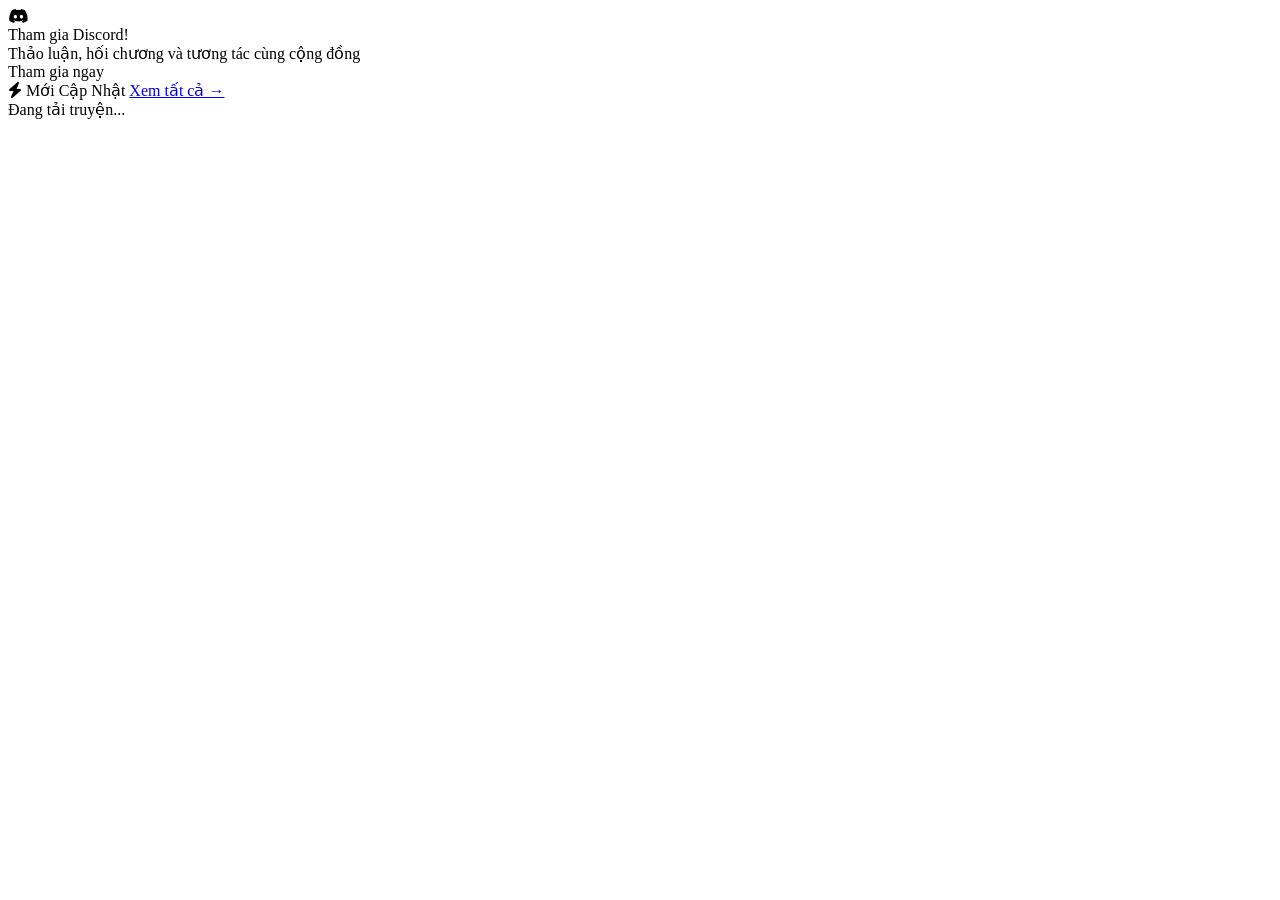
==== index.html @ 0cf533b9 "Add files via upload" ====
<!DOCTYPE html>
<html lang="vi">
<head>
  <meta charset="UTF-8">
  <meta name="viewport" content="width=device-width, initial-scale=1">
  <title>MộcThư — Đọc Truyện Chữ Miễn Phí</title>
  <meta name="description" content="MộcThư - Thư viện truyện chữ tiếng Việt lớn nhất. Đọc miễn phí, cập nhật nhanh, dịch chất lượng cao.">
  <link rel="stylesheet" href="css/style.css">
  <link rel="stylesheet" href="https://cdnjs.cloudflare.com/ajax/libs/font-awesome/6.4.0/css/all.min.css">
  <style>
    .story-list-wrap { background: var(--card); border: 1px solid var(--border); border-top: none; border-radius: 0 0 6px 6px; }
    #main-col { min-width: 0; }
  </style>
</head>
<body>

<div id="header-wrap"></div>

<div class="page-wrap">
  <div class="three-col">
    <div id="left-wrap"></div>

    <main id="main-col">
      <div class="discord-bar" onclick="window.open('https://discord.gg','_blank')">
        <i class="fab fa-discord"></i>
        <div class="discord-bar-text">
          <div class="discord-bar-title">Tham gia Discord!</div>
          <div class="discord-bar-sub">Thảo luận, hối chương và tương tác cùng cộng đồng</div>
        </div>
        <span class="discord-join">Tham gia ngay</span>
      </div>

      <div class="section-title">
        <i class="fas fa-bolt"></i> Mới Cập Nhật
        <span class="spacer"></span>
        <a href="danh-sach.html">Xem tất cả →</a>
      </div>

      <div class="story-list-wrap" id="story-list">
        <div class="loading"><div class="spinner"></div>Đang tải truyện...</div>
      </div>

      <div class="pager" id="pager"></div>
    </main>

    <div id="right-wrap"></div>
  </div>
</div>

<div id="footer-wrap"></div>

<script src="js/app.js"></script>
<script>
const DATA_DIR = '';
const PER_PAGE = 6;
let allTruyen = [], page = 1;

async function init() {
  document.getElementById('header-wrap').innerHTML = renderHeader('home', DATA_DIR);
  document.getElementById('footer-wrap').innerHTML = renderFooter(DATA_DIR);
  initDark();

  try {
    allTruyen = await fetchJSON('data/truyen.json');
    document.getElementById('left-wrap').innerHTML = renderLeftSidebar(DATA_DIR);
    document.getElementById('right-wrap').innerHTML = renderRightSidebar(allTruyen, DATA_DIR);
    initTabs('#featured-box', '[data-tab]', '[data-pane]');
    renderPage(1);
  } catch(e) {
    document.getElementById('story-list').innerHTML = `<div class="loading" style="color:var(--orange)"><i class="fas fa-exclamation-circle" style="font-size:1.5rem;display:block;margin-bottom:8px"></i>Không thể tải dữ liệu. Vui lòng kiểm tra file data/truyen.json</div>`;
    console.error(e);
  }
}

function renderPage(p) {
  page = p;
  const start = (p-1) * PER_PAGE;
  const slice = allTruyen.slice(start, start + PER_PAGE);
  document.getElementById('story-list').innerHTML = slice.map(t => renderStoryCard(t, DATA_DIR)).join('');
  renderPager();
  window.scrollTo({top: 0, behavior: 'smooth'});
}

function renderPager() {
  const total = Math.ceil(allTruyen.length / PER_PAGE);
  if (total <= 1) { document.getElementById('pager').innerHTML = ''; return; }
  let html = '';
  if (page > 1) html += `<a onclick="renderPage(${page-1})">‹</a>`;
  for (let i = 1; i <= total; i++) {
    if (i === page) html += `<span class="cur">${i}</span>`;
    else if (i <= 2 || i > total-2 || Math.abs(i-page) <= 1) html += `<a onclick="renderPage(${i})">${i}</a>`;
    else if (i === 3 || i === total-2) html += `<span class="dots">...</span>`;
  }
  if (page < total) html += `<a onclick="renderPage(${page+1})">›</a>`;
  document.getElementById('pager').innerHTML = html;
}

init();
</script>
</body>
</html>
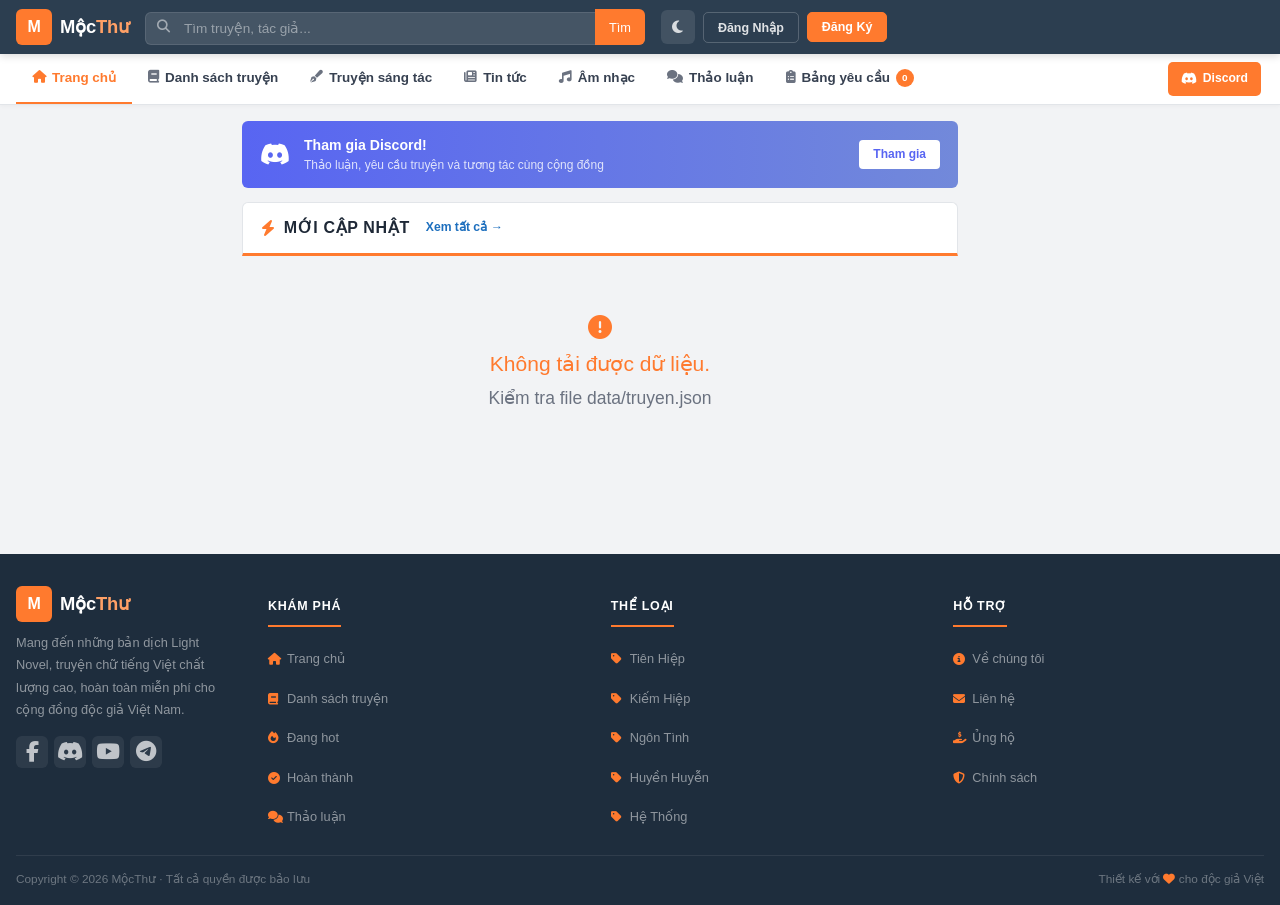
==== commit 311cfcdb: "Add files via upload" ====
--- a/index.html
+++ b/index.html
@@ -1,101 +1,107 @@
 <!DOCTYPE html>
 <html lang="vi">
 <head>
-  <meta charset="UTF-8">
-  <meta name="viewport" content="width=device-width, initial-scale=1">
-  <title>MộcThư — Đọc Truyện Chữ Miễn Phí</title>
-  <meta name="description" content="MộcThư - Thư viện truyện chữ tiếng Việt lớn nhất. Đọc miễn phí, cập nhật nhanh, dịch chất lượng cao.">
-  <link rel="stylesheet" href="css/style.css">
-  <link rel="stylesheet" href="https://cdnjs.cloudflare.com/ajax/libs/font-awesome/6.4.0/css/all.min.css">
-  <style>
-    .story-list-wrap { background: var(--card); border: 1px solid var(--border); border-top: none; border-radius: 0 0 6px 6px; }
-    #main-col { min-width: 0; }
-  </style>
+<meta charset="UTF-8">
+<meta name="viewport" content="width=device-width,initial-scale=1">
+<title>LN Kattobi — Đọc Light Novel Miễn Phí</title>
+<link rel="stylesheet" href="css/style.css">
+<link rel="stylesheet" href="https://cdnjs.cloudflare.com/ajax/libs/font-awesome/6.4.0/css/all.min.css">
 </head>
 <body>
 
-<div id="header-wrap"></div>
+<div id="hdr"></div>
 
 <div class="page-wrap">
   <div class="three-col">
-    <div id="left-wrap"></div>
+    <div id="lsb"></div>
 
-    <main id="main-col">
-      <div class="discord-bar" onclick="window.open('https://discord.gg','_blank')">
+    <main>
+      <div class="discord-bar" onclick="window.open('#','_blank')">
         <i class="fab fa-discord"></i>
         <div class="discord-bar-text">
           <div class="discord-bar-title">Tham gia Discord!</div>
-          <div class="discord-bar-sub">Thảo luận, hối chương và tương tác cùng cộng đồng</div>
+          <div class="discord-bar-sub">Thảo luận, yêu cầu truyện và tương tác cùng cộng đồng</div>
         </div>
-        <span class="discord-join">Tham gia ngay</span>
+        <span class="discord-join">Tham gia</span>
       </div>
 
       <div class="section-title">
         <i class="fas fa-bolt"></i> Mới Cập Nhật
-        <span class="spacer"></span>
+        <span class="st-space"></span>
         <a href="danh-sach.html">Xem tất cả →</a>
       </div>
 
       <div class="story-list-wrap" id="story-list">
-        <div class="loading"><div class="spinner"></div>Đang tải truyện...</div>
+        <div class="loading"><div class="spinner"></div>Đang tải...</div>
       </div>
-
       <div class="pager" id="pager"></div>
     </main>
 
-    <div id="right-wrap"></div>
+    <div id="rsb"></div>
   </div>
 </div>
 
-<div id="footer-wrap"></div>
+<div id="ftr"></div>
 
 <script src="js/app.js"></script>
 <script>
-const DATA_DIR = '';
-const PER_PAGE = 6;
-let allTruyen = [], page = 1;
+const B = '';
+const PER = 6;
+let all = [], pg = 1;
 
-async function init() {
-  document.getElementById('header-wrap').innerHTML = renderHeader('home', DATA_DIR);
-  document.getElementById('footer-wrap').innerHTML = renderFooter(DATA_DIR);
+async function boot() {
+  document.getElementById('hdr').innerHTML = renderHeader('home', B);
+  document.getElementById('ftr').innerHTML = renderFooter(B);
   initDark();
-
   try {
-    allTruyen = await fetchJSON('data/truyen.json');
-    document.getElementById('left-wrap').innerHTML = renderLeftSidebar(DATA_DIR);
-    document.getElementById('right-wrap').innerHTML = renderRightSidebar(allTruyen, DATA_DIR);
-    initTabs('#featured-box', '[data-tab]', '[data-pane]');
-    renderPage(1);
+    all = await loadJSON('data/truyen.json');
+    document.getElementById('lsb').innerHTML = renderLeftSidebar(B);
+    document.getElementById('rsb').innerHTML = renderSidebar(all, B);
+    initTabs('#feat-box', '[data-tab]', '[data-pane]');
+    showPage(1);
   } catch(e) {
-    document.getElementById('story-list').innerHTML = `<div class="loading" style="color:var(--orange)"><i class="fas fa-exclamation-circle" style="font-size:1.5rem;display:block;margin-bottom:8px"></i>Không thể tải dữ liệu. Vui lòng kiểm tra file data/truyen.json</div>`;
-    console.error(e);
+    document.getElementById('story-list').innerHTML =
+      `<div class="loading" style="color:var(--orange)">
+        <i class="fas fa-exclamation-circle" style="font-size:1.5rem;display:block;margin-bottom:8px"></i>
+        Không tải được dữ liệu.<br>
+        <small style="color:var(--muted)">Kiểm tra file data/truyen.json</small>
+      </div>`;
   }
 }
 
-function renderPage(p) {
-  page = p;
-  const start = (p-1) * PER_PAGE;
-  const slice = allTruyen.slice(start, start + PER_PAGE);
-  document.getElementById('story-list').innerHTML = slice.map(t => renderStoryCard(t, DATA_DIR)).join('');
-  renderPager();
-  window.scrollTo({top: 0, behavior: 'smooth'});
+function showPage(p) {
+  pg = p;
+  const slice = all.slice((p-1)*PER, p*PER);
+  if (!slice.length) {
+    document.getElementById('story-list').innerHTML =
+      `<div class="loading">
+        <i class="fas fa-book-open" style="font-size:1.5rem;display:block;margin-bottom:10px;color:var(--muted2)"></i>
+        Chưa có truyện nào.<br>
+        <small style="color:var(--muted)">Thêm truyện vào file <code>data/truyen.json</code></small>
+      </div>`;
+    document.getElementById('pager').innerHTML = '';
+    return;
+  }
+  document.getElementById('story-list').innerHTML = slice.map(t => storyCard(t, B)).join('');
+  buildPager();
+  scrollTo({top:0,behavior:'smooth'});
 }
 
-function renderPager() {
-  const total = Math.ceil(allTruyen.length / PER_PAGE);
+function buildPager() {
+  const total = Math.ceil(all.length / PER);
   if (total <= 1) { document.getElementById('pager').innerHTML = ''; return; }
-  let html = '';
-  if (page > 1) html += `<a onclick="renderPage(${page-1})">‹</a>`;
+  let h = '';
+  if (pg > 1) h += `<a onclick="showPage(${pg-1})">‹</a>`;
   for (let i = 1; i <= total; i++) {
-    if (i === page) html += `<span class="cur">${i}</span>`;
-    else if (i <= 2 || i > total-2 || Math.abs(i-page) <= 1) html += `<a onclick="renderPage(${i})">${i}</a>`;
-    else if (i === 3 || i === total-2) html += `<span class="dots">...</span>`;
+    if (i === pg) h += `<span class="cur">${i}</span>`;
+    else if (i<=2||i>total-2||Math.abs(i-pg)<=1) h += `<a onclick="showPage(${i})">${i}</a>`;
+    else if (i===3||i===total-2) h += `<span class="dots">…</span>`;
   }
-  if (page < total) html += `<a onclick="renderPage(${page+1})">›</a>`;
-  document.getElementById('pager').innerHTML = html;
+  if (pg < total) h += `<a onclick="showPage(${pg+1})">›</a>`;
+  document.getElementById('pager').innerHTML = h;
 }
 
-init();
+boot();
 </script>
 </body>
 </html>
--- a/css/style.css
+++ b/css/style.css
@@ -0,0 +1,603 @@
+/* ═══════════════════════════════════════
+   LN KATTOBI — SHARED STYLES
+   Valvrareteam-inspired · Orange accent
+═══════════════════════════════════════ */
+:root {
+  --orange:   #ff7a2e;
+  --orange-d: #e06020;
+  --orange-l: #ffa066;
+  --header:   #2c3e50;
+  --header-d: #1e2d3d;
+  --bg:       #f2f3f5;
+  --card:     #ffffff;
+  --nav-bg:   #ffffff;
+  --border:   #e2e5e9;
+  --border2:  #eef0f3;
+  --text:     #1f2937;
+  --text2:    #374151;
+  --muted:    #6b7280;
+  --muted2:   #9ca3af;
+  --link:     #1d6fbe;
+
+  --tag-jp:      #ef4444;
+  --tag-cn:      #f59e0b;
+  --tag-kr:      #3b82f6;
+  --tag-vn:      #10b981;
+  --tag-action:  #ef4444;
+  --tag-romance: #ec4899;
+  --tag-fantasy: #8b5cf6;
+  --tag-comedy:  #f59e0b;
+  --tag-drama:   #dc2626;
+  --tag-isekai:  #2563eb;
+  --tag-school:  #059669;
+  --tag-slice:   #0d9488;
+  --tag-seinen:  #7c3aed;
+  --tag-shounen: #ea580c;
+  --tag-harem:   #db2777;
+  --tag-dark:    #1e293b;
+  --tag-mystery: #475569;
+  --tag-hist:    #92400e;
+  --tag-scifi:   #0e7490;
+  --tag-default: #64748b;
+}
+
+body.dark {
+  --bg:      #111827;
+  --card:    #1f2937;
+  --nav-bg:  #1f2937;
+  --border:  #374151;
+  --border2: #2d3748;
+  --text:    #f3f4f6;
+  --text2:   #e5e7eb;
+  --muted:   #9ca3af;
+  --muted2:  #6b7280;
+  --link:    #60a5fa;
+}
+
+*, *::before, *::after { box-sizing: border-box; margin: 0; padding: 0; }
+html { scroll-behavior: smooth; }
+body {
+  background: var(--bg);
+  color: var(--text);
+  font-family: -apple-system, 'Segoe UI', sans-serif;
+  font-size: 21px;
+  line-height: 1.6;
+  transition: background .25s, color .25s;
+  position: relative;
+}
+
+/* Background image wrapper */
+body::before {
+  content: '';
+  position: fixed;
+  inset: 0;
+  background-image: var(--bg-image, none);
+  background-size: cover;
+  background-position: center;
+  background-attachment: fixed;
+  opacity: 0.08;
+  pointer-events: none;
+  z-index: -1;
+}
+body.dark::before { opacity: 0.12; }
+a { color: var(--link); text-decoration: none; transition: color .15s; }
+a:hover { color: var(--orange); }
+img { max-width: 100%; display: block; }
+button { font-family: inherit; cursor: pointer; }
+
+::-webkit-scrollbar { width: 8px; }
+::-webkit-scrollbar-track { background: transparent; }
+::-webkit-scrollbar-thumb { background: #c1c7ce; border-radius: 4px; }
+body.dark ::-webkit-scrollbar-thumb { background: #4b5563; }
+
+/* ── HEADER ── */
+.site-header {
+  background: var(--header);
+  position: sticky; top: 0; z-index: 900;
+  box-shadow: 0 2px 8px rgba(0,0,0,.15);
+}
+.header-inner {
+  max-width: 1280px; margin: 0 auto;
+  padding: 0 16px;
+  height: 54px;
+  display: flex; align-items: center; gap: 16px;
+}
+.site-logo {
+  display: flex; align-items: center; gap: 8px;
+  text-decoration: none; flex-shrink: 0;
+}
+.logo-box {
+  width: 36px; height: 36px;
+  background: var(--orange);
+  border-radius: 6px;
+  display: flex; align-items: center; justify-content: center;
+  font-weight: 900; font-size: 1rem; color: #fff;
+  letter-spacing: -.03em;
+}
+.logo-text {
+  font-size: 1.15rem; font-weight: 800;
+  color: #fff;
+  letter-spacing: -.01em;
+}
+.logo-text span { color: var(--orange-l); }
+
+.header-search {
+  flex: 1; max-width: 500px;
+  position: relative;
+}
+.header-search input {
+  width: 100%;
+  background: rgba(255,255,255,.12);
+  border: 1px solid rgba(255,255,255,.1);
+  color: #fff;
+  padding: 8px 14px 8px 38px;
+  border-radius: 6px;
+  font-size: .85rem;
+  outline: none;
+  transition: background .2s, border-color .2s;
+}
+.header-search input:focus {
+  background: rgba(255,255,255,.2);
+  border-color: var(--orange);
+}
+.header-search input::placeholder { color: rgba(255,255,255,.45); }
+.header-search .search-icon {
+  position: absolute; left: 12px; top: 50%;
+  transform: translateY(-50%);
+  color: rgba(255,255,255,.5); font-size: .82rem;
+}
+.header-search .search-btn {
+  position: absolute; right: 0; top: 0; bottom: 0;
+  background: var(--orange);
+  border: none; padding: 0 14px;
+  color: #fff; font-size: .8rem;
+  border-radius: 0 6px 6px 0;
+  transition: background .2s;
+}
+.header-search .search-btn:hover { background: var(--orange-d); }
+
+.header-right {
+  display: flex; align-items: center; gap: 8px; flex-shrink: 0;
+}
+.btn-sm {
+  padding: 7px 14px;
+  font-size: .78rem; font-weight: 700;
+  border-radius: 5px;
+  border: 1px solid rgba(255,255,255,.2);
+  background: transparent; color: rgba(255,255,255,.85);
+  transition: all .2s;
+}
+.btn-sm:hover { background: rgba(255,255,255,.1); color: #fff; }
+.btn-sm.primary {
+  background: var(--orange); border-color: var(--orange); color: #fff;
+}
+.btn-sm.primary:hover { background: var(--orange-d); }
+
+.dark-btn {
+  width: 34px; height: 34px; border-radius: 6px;
+  background: rgba(255,255,255,.1); border: none;
+  color: rgba(255,255,255,.8); font-size: .9rem;
+  display: flex; align-items: center; justify-content: center;
+  transition: background .2s;
+}
+.dark-btn:hover { background: rgba(255,255,255,.18); color: #fff; }
+
+/* ── NAVBAR ── */
+.site-nav {
+  background: var(--nav-bg);
+  border-bottom: 1px solid var(--border);
+  box-shadow: 0 1px 4px rgba(0,0,0,.04);
+}
+.nav-inner {
+  max-width: 1280px; margin: 0 auto;
+  padding: 0 16px;
+  display: flex; align-items: stretch;
+  overflow-x: auto; gap: 0;
+}
+.nav-inner a {
+  padding: 13px 16px;
+  color: var(--text2);
+  font-size: .84rem; font-weight: 600;
+  white-space: nowrap;
+  border-bottom: 3px solid transparent;
+  margin-bottom: -1px;
+  transition: color .15s, border-color .15s;
+  display: flex; align-items: center; gap: 6px;
+}
+.nav-inner a i { font-size: .8rem; color: var(--muted); }
+.nav-inner a:hover { color: var(--orange); }
+.nav-inner a:hover i { color: var(--orange); }
+.nav-inner a.active { color: var(--orange); border-bottom-color: var(--orange); font-weight: 700; }
+.nav-inner a.active i { color: var(--orange); }
+.nav-spacer { flex: 1; }
+.nav-badge {
+  background: var(--orange); color: #fff;
+  font-size: .62rem; font-weight: 800;
+  padding: 1px 6px; border-radius: 10px;
+}
+.nav-pill {
+  padding: 5px 13px !important;
+  background: var(--orange) !important;
+  color: #fff !important;
+  border-radius: 5px !important;
+  border-bottom: none !important;
+  margin: 8px 3px !important;
+  font-size: .76rem !important;
+}
+.nav-pill:hover { background: var(--orange-d) !important; color: #fff !important; }
+.nav-pill i { color: #fff !important; }
+
+/* ── LAYOUT ── */
+.page-wrap {
+  max-width: 1280px; margin: 0 auto;
+  padding: 16px;
+}
+.three-col {
+  display: grid;
+  grid-template-columns: 210px 1fr 290px;
+  gap: 16px;
+  align-items: start;
+}
+.two-col {
+  display: grid;
+  grid-template-columns: 1fr 290px;
+  gap: 16px;
+  align-items: start;
+}
+
+/* ── WIDGET BOX ── */
+.box {
+  background: var(--card);
+  border: 1px solid var(--border);
+  border-radius: 6px;
+  margin-bottom: 14px;
+  overflow: hidden;
+}
+.box-head {
+  padding: 10px 14px;
+  font-size: .78rem; font-weight: 800;
+  color: var(--text);
+  text-transform: uppercase;
+  letter-spacing: .04em;
+  border-bottom: 1px solid var(--border2);
+  display: flex; align-items: center; gap: 7px;
+  background: var(--card);
+}
+.box-head i { color: var(--orange); }
+.box-head .spacer { flex: 1; }
+.box-head a {
+  font-size: .72rem; color: var(--orange);
+  text-transform: none; letter-spacing: 0; font-weight: 700;
+}
+
+/* ── SECTION TITLE ── */
+.section-title {
+  background: var(--card);
+  border: 1px solid var(--border);
+  border-bottom: 3px solid var(--orange);
+  border-radius: 6px 6px 0 0;
+  padding: 12px 18px;
+  font-size: 1rem; font-weight: 800;
+  color: var(--text);
+  text-transform: uppercase; letter-spacing: .04em;
+  display: flex; align-items: center; gap: 8px;
+  margin-bottom: -1px;
+}
+.section-title i { color: var(--orange); }
+.section-title .spacer { flex: 1; }
+.section-title a { font-size: .76rem; text-transform: none; font-weight: 700; letter-spacing: 0; }
+
+/* ── TAGS ── */
+.tag {
+  display: inline-block;
+  font-size: .67rem; font-weight: 700;
+  padding: 2px 8px; border-radius: 3px;
+  color: #fff; white-space: nowrap;
+}
+.tag-jp      { background: var(--tag-jp); }
+.tag-cn      { background: var(--tag-cn); }
+.tag-kr      { background: var(--tag-kr); }
+.tag-vn      { background: var(--tag-vn); }
+.tag-action  { background: var(--tag-action); }
+.tag-romance { background: var(--tag-romance); }
+.tag-fantasy { background: var(--tag-fantasy); }
+.tag-comedy  { background: var(--tag-comedy); }
+.tag-drama   { background: var(--tag-drama); }
+.tag-isekai  { background: var(--tag-isekai); }
+.tag-school  { background: var(--tag-school); }
+.tag-slice   { background: var(--tag-slice); }
+.tag-seinen  { background: var(--tag-seinen); }
+.tag-shounen { background: var(--tag-shounen); }
+.tag-harem   { background: var(--tag-harem); }
+.tag-dark    { background: var(--tag-dark); }
+.tag-mystery { background: var(--tag-mystery); }
+.tag-hist    { background: var(--tag-hist); }
+.tag-scifi   { background: var(--tag-scifi); }
+.tag-default { background: var(--tag-default); }
+
+/* ── STORY CARD (main) ── */
+.story-card {
+  background: var(--card);
+  border: 1px solid var(--border);
+  border-top: none;
+  border-radius: 0 0 0 0;
+  padding: 16px;
+  display: grid;
+  grid-template-columns: 130px 1fr;
+  gap: 14px;
+  transition: background .15s;
+}
+.story-card:last-child { border-radius: 0 0 6px 6px; }
+.story-card:hover { background: #fafbfc; }
+body.dark .story-card:hover { background: #252d3a; }
+
+.story-cover {
+  width: 130px; aspect-ratio: 2/3;
+  overflow: hidden; border-radius: 4px;
+  background: linear-gradient(135deg, #374151, #1f2937);
+  position: relative; flex-shrink: 0;
+  display: flex; align-items: center; justify-content: center;
+}
+.story-cover-ph {
+  font-size: 2.8rem; color: rgba(255,255,255,.18);
+  font-weight: 900; user-select: none;
+}
+.story-cover img {
+  width: 100%; height: 100%; object-fit: cover;
+  transition: transform .4s;
+}
+.story-card:hover .story-cover img { transform: scale(1.04); }
+.cover-badge {
+  position: absolute; top: 6px; left: 6px;
+  background: #ef4444; color: #fff;
+  font-size: .6rem; font-weight: 800;
+  padding: 2px 8px; border-radius: 3px;
+  text-transform: uppercase; letter-spacing: .04em;
+}
+.cover-badge.new   { background: #10b981; }
+.cover-badge.done  { background: #3b82f6; }
+.cover-badge.pause { background: #9ca3af; }
+
+.story-body { min-width: 0; display: flex; flex-direction: column; gap: 6px; }
+.story-name {
+  font-size: 1rem; font-weight: 800;
+  color: var(--text); line-height: 1.3;
+}
+.story-name:hover { color: var(--orange); }
+.story-status {
+  font-size: .75rem; color: var(--muted);
+  display: flex; align-items: center; gap: 5px;
+}
+.status-dot {
+  width: 7px; height: 7px; border-radius: 50%;
+  background: #10b981; flex-shrink: 0;
+}
+.status-dot.done  { background: #3b82f6; }
+.status-dot.pause { background: #9ca3af; }
+.story-tags { display: flex; flex-wrap: wrap; gap: 4px; }
+.story-desc {
+  font-size: .83rem; color: var(--muted);
+  line-height: 1.65;
+  display: -webkit-box;
+  -webkit-line-clamp: 3; -webkit-box-orient: vertical; overflow: hidden;
+  flex: 1;
+}
+.story-chapters {
+  border-top: 1px solid var(--border2);
+  padding-top: 8px;
+  display: flex; flex-direction: column; gap: 5px;
+}
+.chap-row {
+  display: flex; align-items: center; gap: 8px;
+  font-size: .82rem;
+}
+.chap-row i { color: var(--muted2); font-size: .7rem; flex-shrink: 0; }
+.chap-row a {
+  color: var(--text2); font-weight: 500;
+  flex: 1; min-width: 0;
+  white-space: nowrap; overflow: hidden; text-overflow: ellipsis;
+}
+.chap-row a:hover { color: var(--orange); }
+.chap-time { color: var(--muted); font-size: .72rem; flex-shrink: 0; }
+
+/* ── RIGHT SIDEBAR ITEMS ── */
+.feat-item {
+  display: flex; gap: 10px;
+  padding: 10px 13px;
+  border-bottom: 1px solid var(--border2);
+  cursor: pointer; transition: background .15s;
+}
+.feat-item:last-child { border-bottom: none; }
+.feat-item:hover { background: rgba(255,122,46,.05); }
+.feat-cover {
+  width: 44px; height: 58px; border-radius: 3px;
+  overflow: hidden; flex-shrink: 0;
+  background: linear-gradient(135deg, #374151, #1f2937);
+  display: flex; align-items: center; justify-content: center;
+}
+.feat-cover-ph { font-size: .9rem; color: rgba(255,255,255,.2); font-weight: 900; }
+.feat-cover img { width: 100%; height: 100%; object-fit: cover; }
+.feat-info { flex: 1; min-width: 0; }
+.feat-name {
+  font-size: .8rem; font-weight: 700; color: var(--text);
+  line-height: 1.35;
+  display: -webkit-box; -webkit-line-clamp: 2;
+  -webkit-box-orient: vertical; overflow: hidden;
+}
+.feat-item:hover .feat-name { color: var(--orange); }
+.feat-sub { font-size: .7rem; color: var(--muted); margin-top: 2px; }
+
+.tab-bar {
+  display: flex; background: var(--card); border-bottom: 1px solid var(--border2);
+}
+.tab-bar button {
+  flex: 1; padding: 9px 0;
+  border: none; background: none;
+  font-size: .74rem; font-weight: 700;
+  color: var(--muted);
+  border-bottom: 2px solid transparent;
+  text-transform: uppercase; letter-spacing: .04em;
+  transition: color .15s, border-color .15s;
+}
+.tab-bar button.active, .tab-bar button:hover {
+  color: var(--orange); border-bottom-color: var(--orange);
+}
+.tab-pane { display: none; }
+.tab-pane.active { display: block; }
+
+/* ── COMMENT ITEMS ── */
+.comment-preview {
+  padding: 10px 13px;
+  border-bottom: 1px solid var(--border2);
+}
+.comment-preview:last-child { border-bottom: none; }
+.cp-title {
+  font-size: .76rem; font-weight: 700; color: var(--link);
+  line-height: 1.35; margin-bottom: 3px;
+  display: -webkit-box; -webkit-line-clamp: 1;
+  -webkit-box-orient: vertical; overflow: hidden;
+}
+.cp-title:hover { color: var(--orange); cursor: pointer; }
+.cp-text {
+  font-size: .78rem; color: var(--text2); line-height: 1.5;
+  display: -webkit-box; -webkit-line-clamp: 2;
+  -webkit-box-orient: vertical; overflow: hidden;
+  margin-bottom: 2px;
+}
+.cp-meta { font-size: .7rem; color: var(--muted); }
+.cp-meta strong { color: var(--text); font-weight: 700; }
+
+/* ── PAGER ── */
+.pager {
+  display: flex; justify-content: center; gap: 4px;
+  padding: 16px 0; flex-wrap: wrap;
+}
+.pager a, .pager span {
+  min-width: 36px; padding: 8px 12px;
+  background: var(--card); border: 1px solid var(--border);
+  color: var(--text); font-size: .82rem; font-weight: 600;
+  text-align: center; border-radius: 5px;
+  transition: all .15s;
+}
+.pager a:hover { background: var(--orange); color: #fff; border-color: var(--orange); }
+.pager .cur { background: var(--orange); color: #fff; border-color: var(--orange); }
+.pager .dots { border: none; background: none; color: var(--muted); }
+
+/* ── AD BOX ── */
+.ad-box {
+  border: 1px dashed #fbbf8a;
+  background: #fff8f3;
+  border-radius: 6px;
+  padding: 20px;
+  text-align: center;
+  color: var(--muted);
+  font-size: .75rem;
+  margin-bottom: 14px;
+  min-height: 200px;
+  display: flex; flex-direction: column;
+  align-items: center; justify-content: center; gap: 6px;
+}
+.ad-box i { font-size: 1.5rem; color: #fbbf8a; }
+body.dark .ad-box { background: #2a211a; border-color: #7c4a28; }
+
+/* ── DISCORD BANNER ── */
+.discord-bar {
+  background: linear-gradient(90deg, #5865f2, #7289da);
+  border-radius: 6px;
+  padding: 13px 18px;
+  display: flex; align-items: center; gap: 14px;
+  margin-bottom: 14px;
+  cursor: pointer;
+  transition: opacity .2s;
+}
+.discord-bar:hover { opacity: .92; }
+.discord-bar i { font-size: 1.5rem; color: #fff; }
+.discord-bar-text { flex: 1; }
+.discord-bar-title { font-weight: 800; color: #fff; font-size: .88rem; }
+.discord-bar-sub { font-size: .75rem; color: rgba(255,255,255,.8); }
+.discord-join {
+  background: #fff; color: #5865f2;
+  padding: 5px 14px; border-radius: 4px;
+  font-size: .75rem; font-weight: 800;
+  white-space: nowrap;
+}
+
+/* ── FOOTER ── */
+.site-footer {
+  background: var(--header-d);
+  color: rgba(255,255,255,.65);
+  margin-top: 32px;
+  padding: 32px 0 16px;
+}
+.footer-inner {
+  max-width: 1280px; margin: 0 auto; padding: 0 16px;
+}
+.footer-cols {
+  display: grid;
+  grid-template-columns: 220px 1fr 1fr 1fr;
+  gap: 32px; margin-bottom: 24px;
+}
+.footer-logo-wrap { margin-bottom: 10px; }
+.footer-desc { font-size: .8rem; line-height: 1.75; color: rgba(255,255,255,.5); margin-bottom: 14px; }
+.footer-social { display: flex; gap: 6px; }
+.footer-social a {
+  width: 32px; height: 32px;
+  background: rgba(255,255,255,.07);
+  display: flex; align-items: center; justify-content: center;
+  border-radius: 6px; color: rgba(255,255,255,.7);
+  transition: background .2s;
+}
+.footer-social a:hover { background: var(--orange); color: #fff; }
+.footer-col h4 {
+  color: #fff; font-size: .78rem; font-weight: 800;
+  text-transform: uppercase; letter-spacing: .06em;
+  margin-bottom: 12px; padding-bottom: 8px;
+  border-bottom: 2px solid var(--orange); display: inline-block;
+}
+.footer-col ul { list-style: none; display: flex; flex-direction: column; gap: 6px; }
+.footer-col ul a { color: rgba(255,255,255,.5); font-size: .8rem; transition: color .15s; }
+.footer-col ul a:hover { color: var(--orange-l); }
+.footer-col ul a i { color: var(--orange); width: 14px; margin-right: 5px; font-size: .75rem; }
+.footer-bottom {
+  border-top: 1px solid rgba(255,255,255,.08);
+  padding-top: 14px;
+  display: flex; justify-content: space-between;
+  font-size: .74rem; color: rgba(255,255,255,.35);
+  flex-wrap: wrap; gap: 8px;
+}
+
+/* ── LOADING SPINNER ── */
+.loading {
+  padding: 60px;
+  text-align: center;
+  color: var(--muted);
+}
+.spinner {
+  width: 36px; height: 36px;
+  border: 3px solid var(--border);
+  border-top-color: var(--orange);
+  border-radius: 50%;
+  animation: spin .8s linear infinite;
+  margin: 0 auto 12px;
+}
+@keyframes spin { to { transform: rotate(360deg); } }
+
+/* ── MOBILE ── */
+@media (max-width: 1080px) {
+  .three-col { grid-template-columns: 1fr 280px; }
+  .sidebar-left { display: none; }
+}
+@media (max-width: 820px) {
+  .three-col, .two-col { grid-template-columns: 1fr; }
+  .footer-cols { grid-template-columns: 1fr 1fr; gap: 24px; }
+  .header-search { max-width: 240px; }
+}
+@media (max-width: 560px) {
+  .story-card { grid-template-columns: 100px 1fr; gap: 12px; padding: 12px; }
+  .story-cover { width: 100px; }
+  .story-cover-ph { font-size: 2rem; }
+  .story-name { font-size: .9rem; }
+  .footer-cols { grid-template-columns: 1fr; }
+  .header-search { display: none; }
+  .btn-sm.reg { display: none; }
+}
